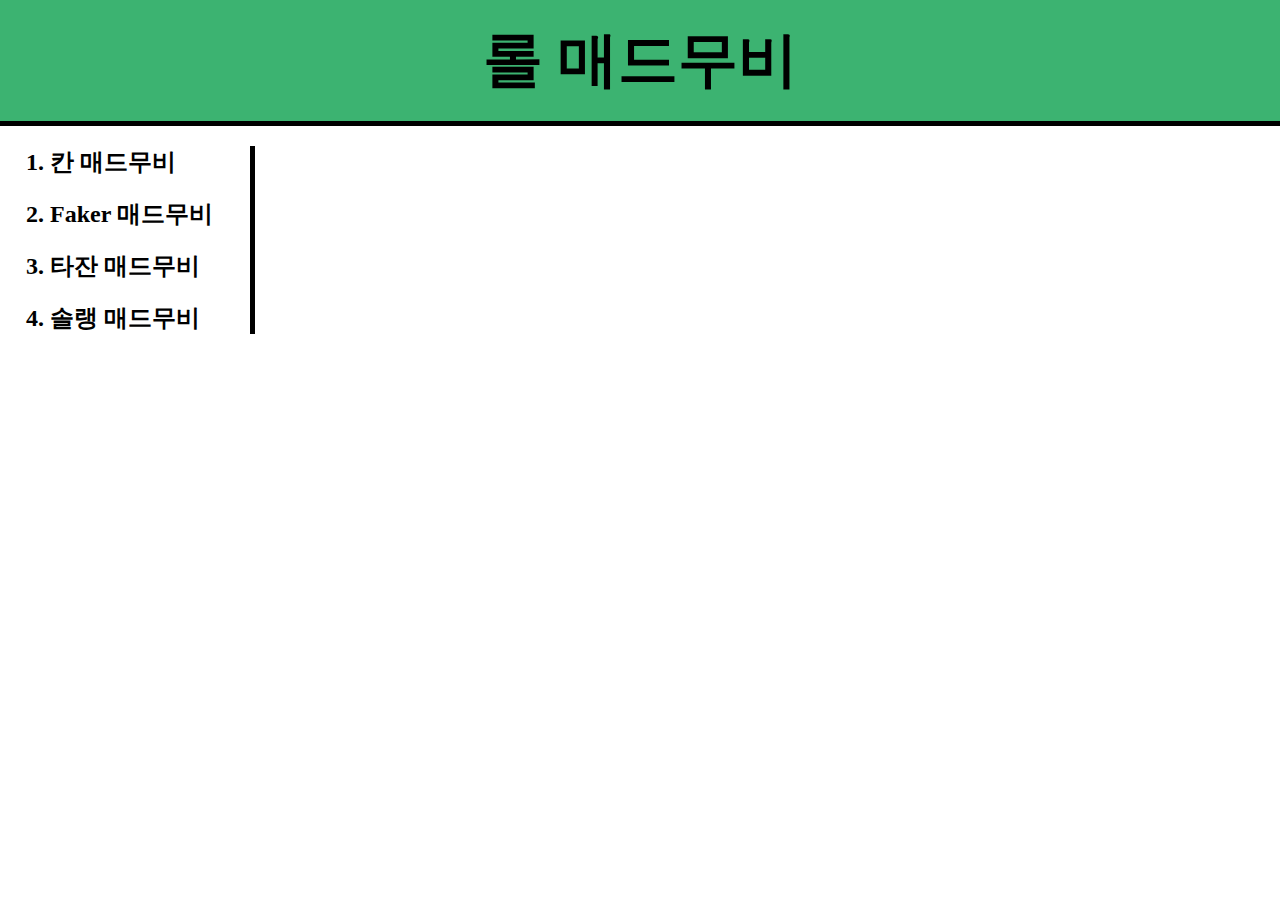
==== index.html @ 768d1c0e "Add files via upload" ====
<!DOCTYPE html>
<html>
    <head>
        <title>롤 라인별 매드무비</title>
        <meta charset="utf-8">
        <link rel="stylesheet" href="style.css">
    </head>
    <body>
        <h1 class="w"><a href="index.html">롤 매드무비</a></h1>
        <ol>
            <h2><li><a href="1.html">칸 매드무비</a></li></h2> 
            <h2><li><a href="2.html">Faker 매드무비</a></li></h2>
            <h2><li><a href="3.html">타잔 매드무비</a></li></h2>
            <h2><li><a href="4.html">솔랭 매드무비</a></li></h2>
        </ol>
        
    </body>
</html>
---- style.css ----
h1 {
    color: red;
    font-size: 45px;
}
a {
    color: black;
    text-decoration: none;
}
.q {
    text-align: center;
}
.w {
    text-align: center;
    font-size: 60px;
    border-bottom: 5px solid black;
    margin: 0;
    padding: 20px;
    background-color: mediumseagreen;
}
ol {
    border-right:5px solid black;
    width: 200px;
    margin: 0;
    padding-left: 50px;
    
}
body {
    margin: 0;
}
#grid {
    display: grid;
    grid-template-columns: 150px 1fr;
}
#article {
    padding-right: 150px;
    
}
@media(max-width:1200px) {
    #grid {
        display: block;
    }
    ol {
        border-right:none;
    }
    .w {
        border-bottom:none;
        font-size: 30px;
    }
    h1 {
        color: red;
        font-size: 30px;
    }
    .q {
        text-align: left;
        padding: 20px;
        margin: 0;
    }
}
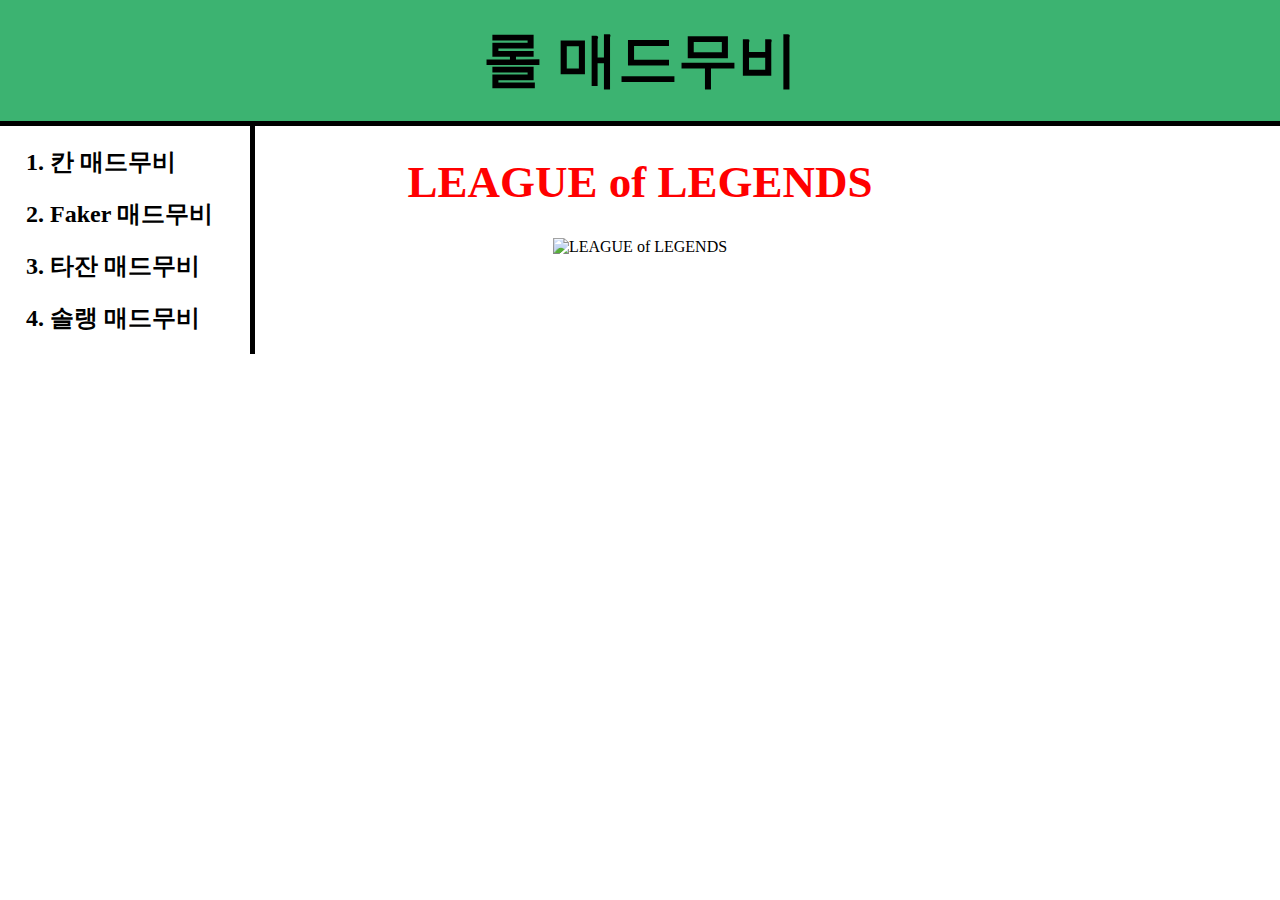
==== commit 1cc3c2dc: "Add files via upload" ====
--- a/index.html
+++ b/index.html
@@ -7,12 +7,19 @@
     </head>
     <body>
         <h1 class="w"><a href="index.html">롤 매드무비</a></h1>
+        <div id="grid">
         <ol>
             <h2><li><a href="1.html">칸 매드무비</a></li></h2> 
             <h2><li><a href="2.html">Faker 매드무비</a></li></h2>
             <h2><li><a href="3.html">타잔 매드무비</a></li></h2>
             <h2><li><a href="4.html">솔랭 매드무비</a></li></h2>
         </ol>
-        
+        <div id="article">
+            <h1 class="q">LEAGUE of LEGENDS</h1>
+            <p class="q">
+                <img src="image/z.png" alt="LEAGUE of LEGENDS">
+            </p>
+        </div>
+    </div>
     </body>
 </html>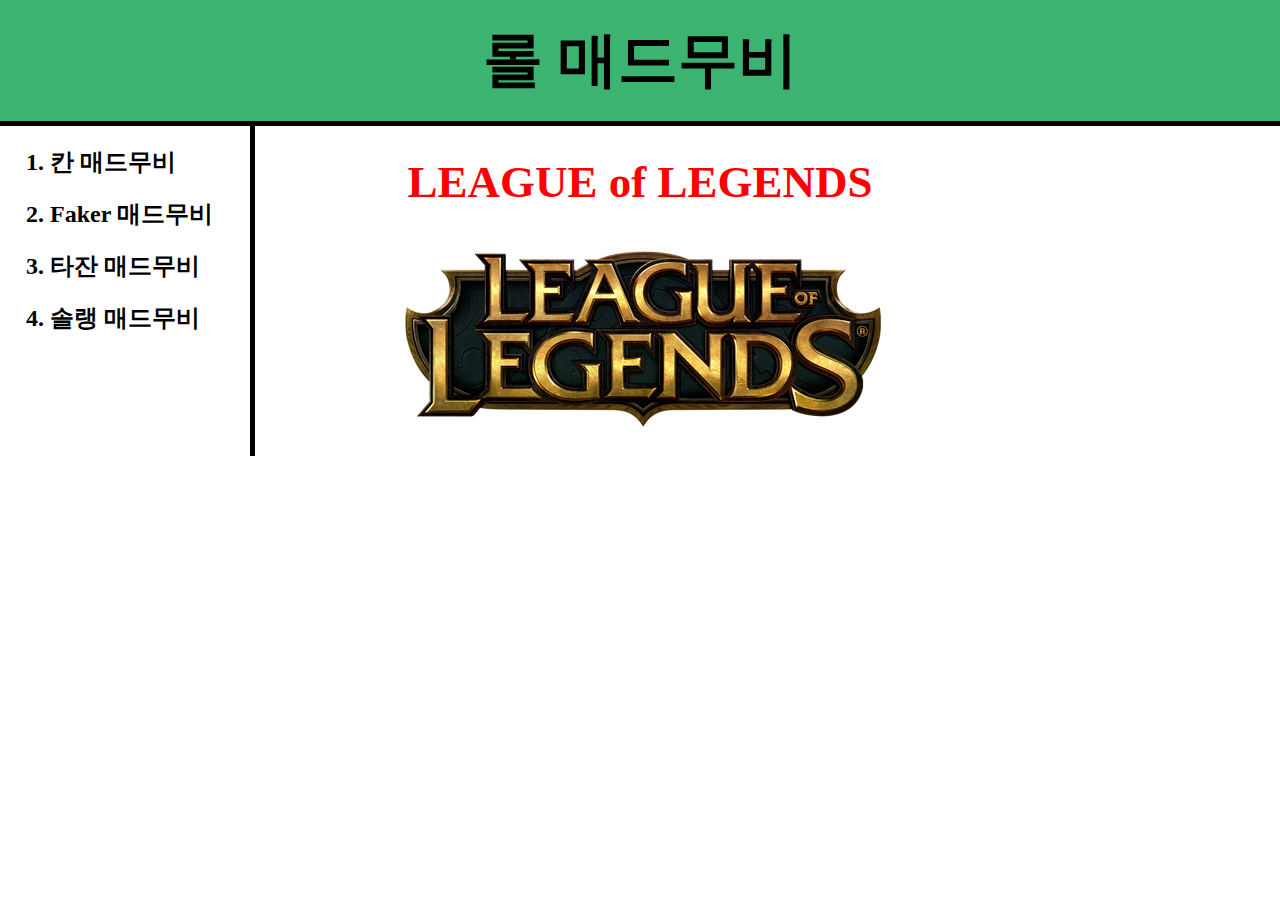
==== commit b70ce5e3: "Add files via upload" ====
--- a/index.html
+++ b/index.html
@@ -17,7 +17,7 @@
         <div id="article">
             <h1 class="q">LEAGUE of LEGENDS</h1>
             <p class="q">
-                <img src="image/z.png" alt="LEAGUE of LEGENDS">
+                <img src="z.png" alt="LEAGUE of LEGENDS">
             </p>
         </div>
     </div>
